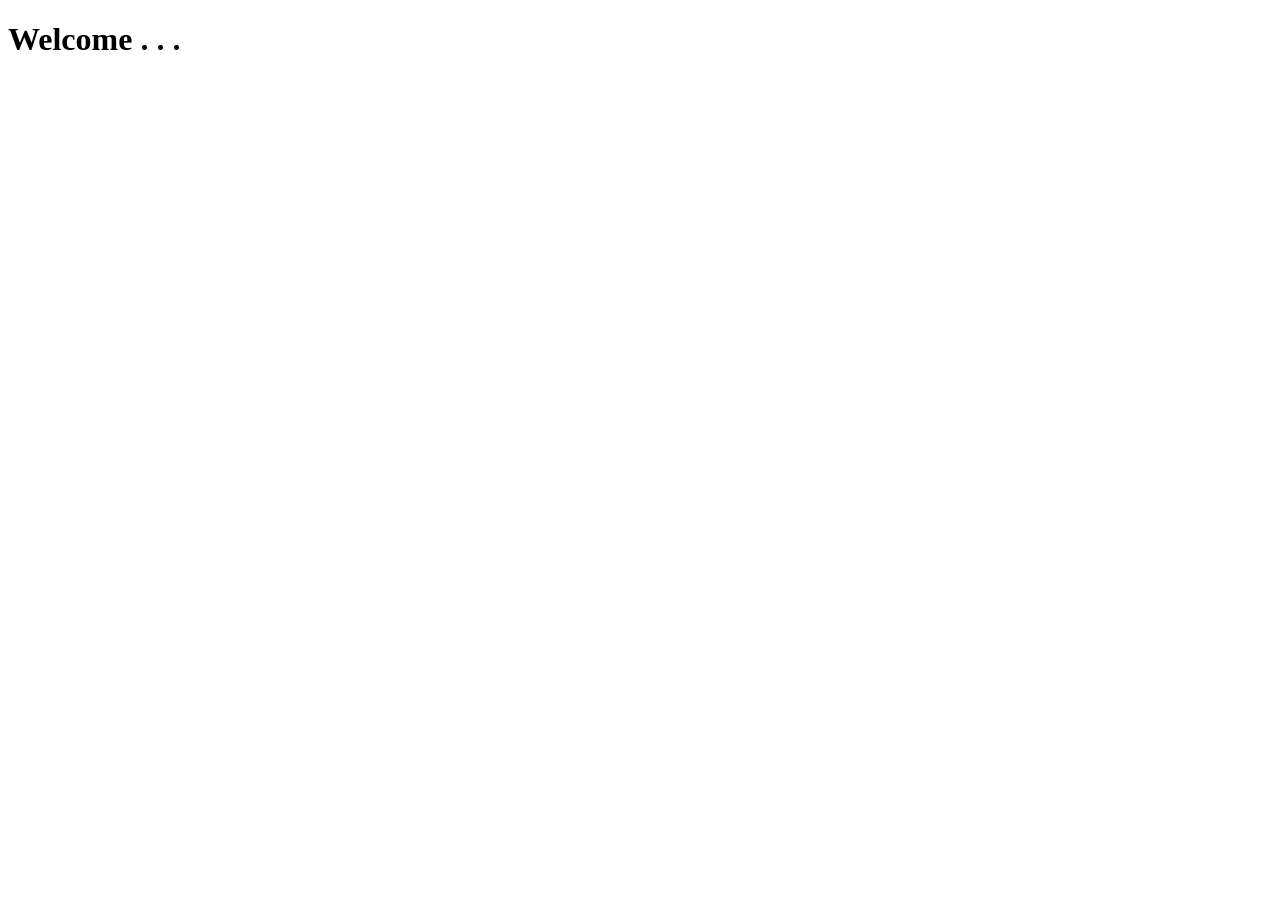
==== index.html @ 5261b8f3 "test" ====
<!DOCTYPE html>
<head>
    <link rel = "stylesheet" href="style.css">
    <link rel="preconnect" href="https://fonts.googleapis.com">
    <link rel="preconnect" href="https://fonts.gstatic.com" crossorigin>
    <link href="https://fonts.googleapis.com/css2?family=Caveat+Brush&display=swap" rel="stylesheet">
</head>
<body>
    <div class="header">
        <h1>Welcome . . .</h1>
        <div class ="sublinks">
            <a href = "Linkedin"
        </div>
    </div>
</body>
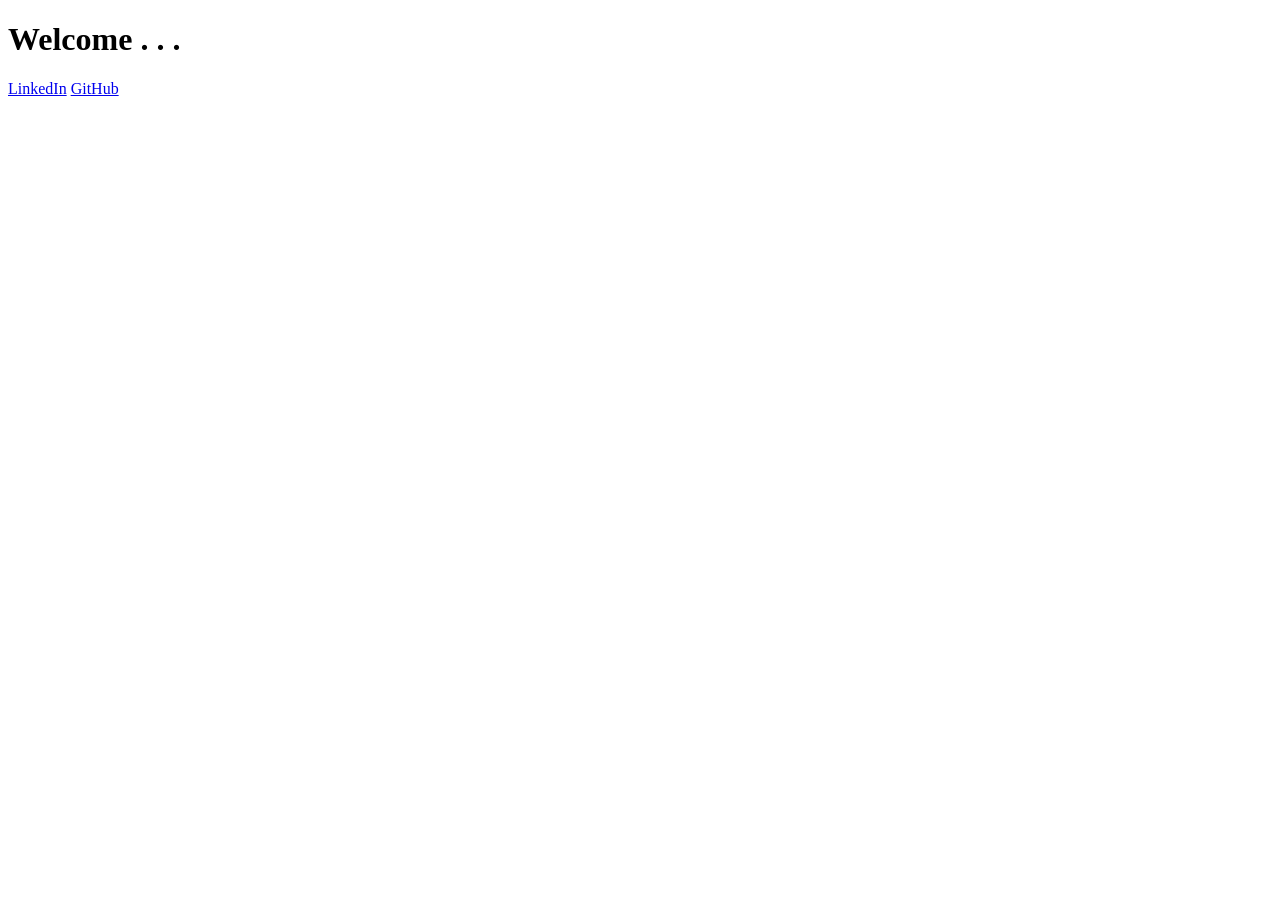
==== commit ed6c3000: "html basics" ====
--- a/index.html
+++ b/index.html
@@ -9,7 +9,8 @@
     <div class="header">
         <h1>Welcome . . .</h1>
         <div class ="sublinks">
-            <a href = "Linkedin"
+            <a href = "https://www.linkedin.com">LinkedIn</a>
+            <a href = "https://www.github.com">GitHub</a>
         </div>
     </div>
 </body>
--- a/style.css
+++ b/style.css
@@ -0,0 +1,5 @@
+.caveat-brush-regular {
+  font-family: "Caveat Brush", cursive;
+  font-weight: 400;
+  font-style: normal;
+}
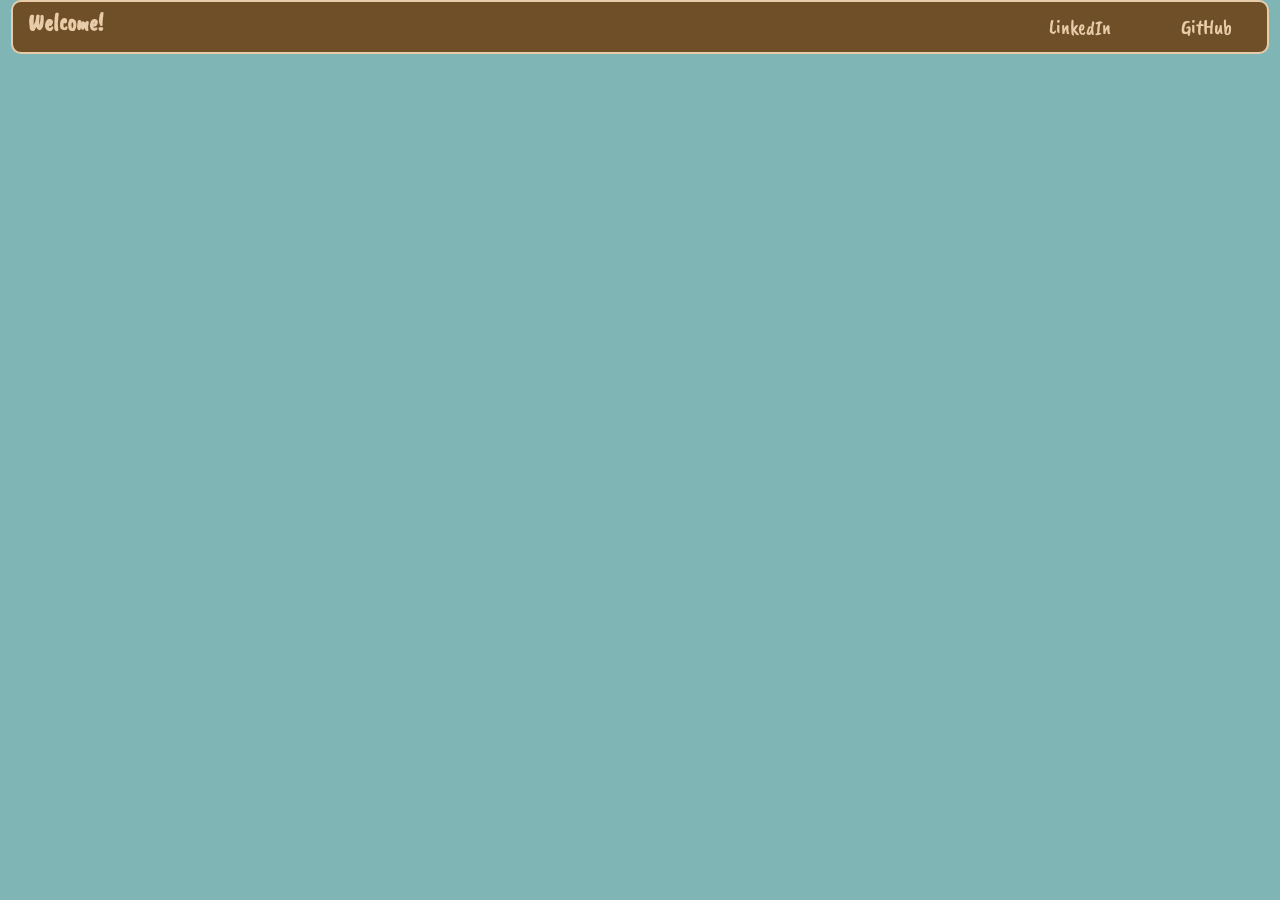
==== commit 115bfb79: "website stfff" ====
--- a/index.html
+++ b/index.html
@@ -1,16 +1,21 @@
 <!DOCTYPE html>
 <head>
+    <meta charset="UTF-8">
+    <meta name="viewport" content="width=device-width, initial-scale=1.0">
     <link rel = "stylesheet" href="style.css">
     <link rel="preconnect" href="https://fonts.googleapis.com">
     <link rel="preconnect" href="https://fonts.gstatic.com" crossorigin>
     <link href="https://fonts.googleapis.com/css2?family=Caveat+Brush&display=swap" rel="stylesheet">
 </head>
 <body>
-    <div class="header">
-        <h1>Welcome . . .</h1>
-        <div class ="sublinks">
-            <a href = "https://www.linkedin.com">LinkedIn</a>
-            <a href = "https://www.github.com">GitHub</a>
-        </div>
+    <nav>
+        <h1> Welcome! </h1>
+        <button type="button" onclick="window.location.href='https://www.linkedin.com'">LinkedIn</button>
+        <button type="button" onclick="window.location.href='https://www.github.com'">GitHub</button>
+    </nav>
+
+</body>
+<!-- "alert('Welcome!')" -->
+        </nav>
     </div>
-</body>+</body>
--- a/style.css
+++ b/style.css
@@ -3,3 +3,65 @@
   font-weight: 400;
   font-style: normal;
 }
+
+* {
+  margin: 0;
+  padding: 0;
+  font-family: "Caveat Brush", cursive; 
+}
+
+body {
+  display: flex;
+  justify-content: center;
+  align-items: flex-start;
+  min-height: 100vh;
+  background-color: #7FB5B5;;
+}
+
+nav {
+  position:relative;
+  width: 98%;
+  height: 50px;
+  background-color: #6F4F28;
+  border-radius: 10px;
+  border-color: #e8cca9;
+  border-width: 2px;
+  border-style: solid;
+  display: flex;
+  justify-content: end;
+  align-items: top
+}
+
+nav button {
+  background-color: transparent;
+  border: none;
+  color: #e8cca9;
+  font-size: 20px;
+  cursor: pointer;
+  margin: 0 15px;
+  padding: 10px 20px;
+}
+
+nav span {
+  position: absolute;
+  top: 0;
+  left: 0;
+  transition: 5s ease-in;
+}
+
+nav button:hover{
+  width: 95px;
+  height:100%;
+  background-color: #008F39;
+  border-radius: 10px;
+  justify-content: center;
+  align-items: center;
+  display: flex;
+}
+
+nav h1{
+  position: absolute;
+  left: 15px;
+  top: 5px;
+  color: #e8cca9;
+}
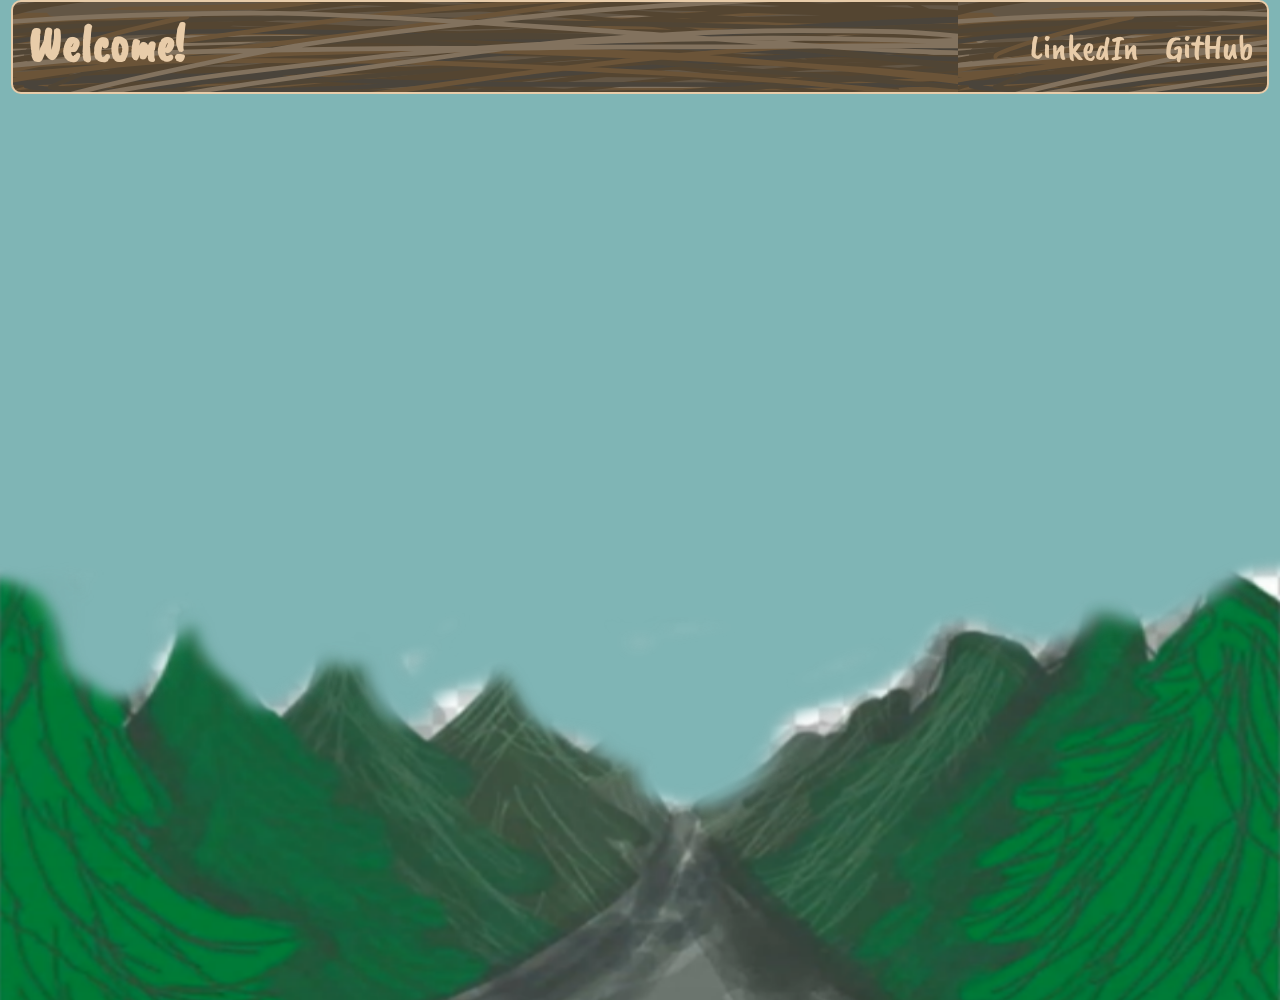
==== commit b94b7a79: "adding cool backgrounds for my nav bar and general background, going to add a lake!" ====
--- a/index.html
+++ b/index.html
@@ -13,7 +13,8 @@
         <button type="button" onclick="window.location.href='https://www.linkedin.com'">LinkedIn</button>
         <button type="button" onclick="window.location.href='https://www.github.com'">GitHub</button>
     </nav>
-
+    <br>
+<img src="trees.png" alt="Trees">
 </body>
 <!-- "alert('Welcome!')" -->
         </nav>
--- a/style.css
+++ b/style.css
@@ -21,8 +21,8 @@
 nav {
   position:relative;
   width: 98%;
-  height: 50px;
-  background-color: #6F4F28;
+  height: 90px;
+  background-image: url("border wood.png");
   border-radius: 10px;
   border-color: #e8cca9;
   border-width: 2px;
@@ -30,27 +30,27 @@
   display: flex;
   justify-content: end;
   align-items: top
-}
+  }
 
 nav button {
   background-color: transparent;
   border: none;
   color: #e8cca9;
-  font-size: 20px;
+  font-size: 35px;
   cursor: pointer;
-  margin: 0 15px;
-  padding: 10px 20px;
+  margin: 0 3px;
+  padding: 10px 10px;
 }
 
 nav span {
   position: absolute;
   top: 0;
-  left: 0;
+  left: 15px;
   transition: 5s ease-in;
 }
 
 nav button:hover{
-  width: 95px;
+  width: 115px;
   height:100%;
   background-color: #008F39;
   border-radius: 10px;
@@ -62,6 +62,14 @@
 nav h1{
   position: absolute;
   left: 15px;
-  top: 5px;
+  top: 10px;
   color: #e8cca9;
+  font-size: 50px;
+}
+
+img {
+  width: 100%;
+  height: 100%;
+  margin-top: 100px;
+  position: absolute;
 }
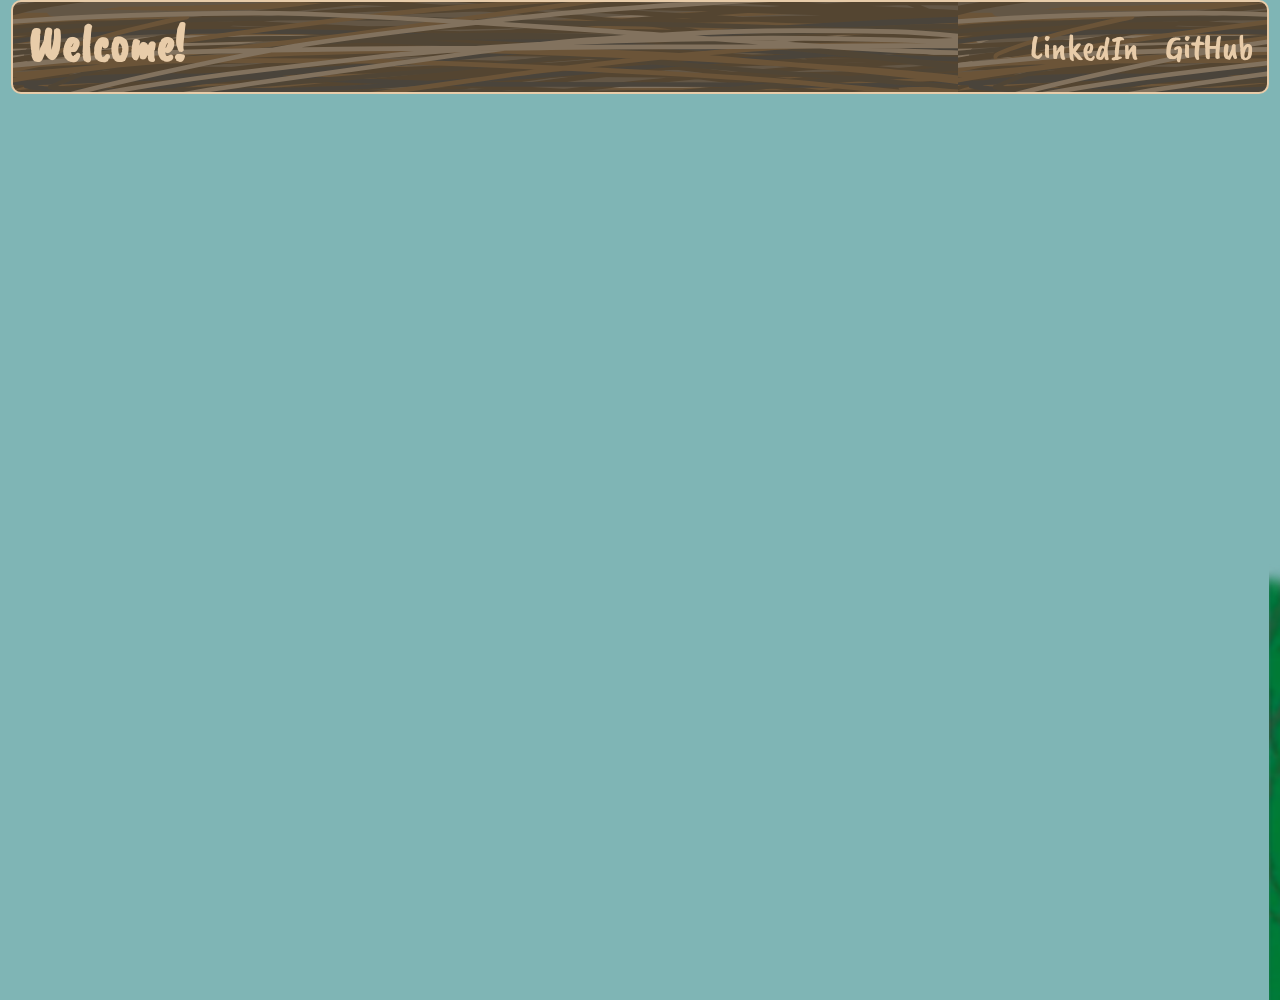
==== commit f1dccb1d: "inserting pond image through div classes so that css doesnt get confused and put images as the same." ====
--- a/index.html
+++ b/index.html
@@ -14,7 +14,12 @@
         <button type="button" onclick="window.location.href='https://www.github.com'">GitHub</button>
     </nav>
     <br>
+    <div class="pond">
+<img src="pond.png" alt="Pond">
+</div>
+<div class="trees">
 <img src="trees.png" alt="Trees">
+</div>
 </body>
 <!-- "alert('Welcome!')" -->
         </nav>
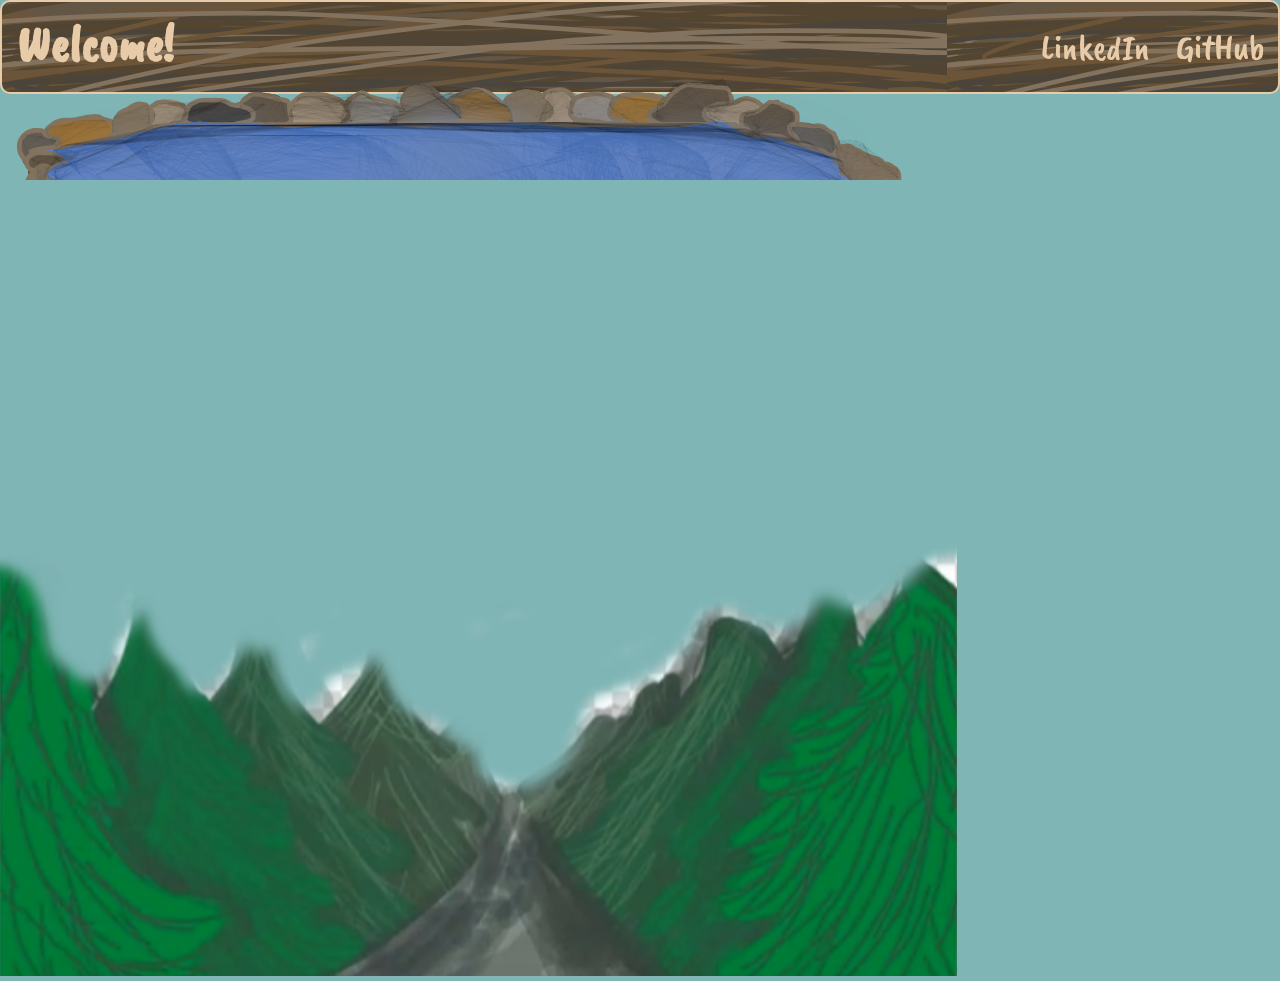
==== commit 81ff3054: "more stuff added, gonna work on css tomorrow" ====
--- a/index.html
+++ b/index.html
@@ -15,13 +15,9 @@
     </nav>
     <br>
     <div class="pond">
-<img src="pond.png" alt="Pond">
+<img class="pond-image" src="pond.png" alt="Pond">
 </div>
 <div class="trees">
-<img src="trees.png" alt="Trees">
+<img class="trees-image" src="trees.png" alt="Trees">
 </div>
 </body>
-<!-- "alert('Welcome!')" -->
-        </nav>
-    </div>
-</body>
--- a/style.css
+++ b/style.css
@@ -20,7 +20,7 @@
 
 nav {
   position:relative;
-  width: 98%;
+  width: 100%;
   height: 90px;
   background-image: url("border wood.png");
   border-radius: 10px;
@@ -67,9 +67,25 @@
   font-size: 50px;
 }
 
-img {
+.trees {
+  position: absolute;
+  left: 0;
+  top: 100px;
+  width: 100%;
+  height: 10px;
+  justify-content: center;
+  align-items: center;
+}
+
+.trees.png {
+  width: 50px;
+  height: 100%;
+}
+
+.pond {
   width: 100%;
   height: 100%;
   margin-top: 100px;
+  bottom: 0px;
   position: absolute;
 }
